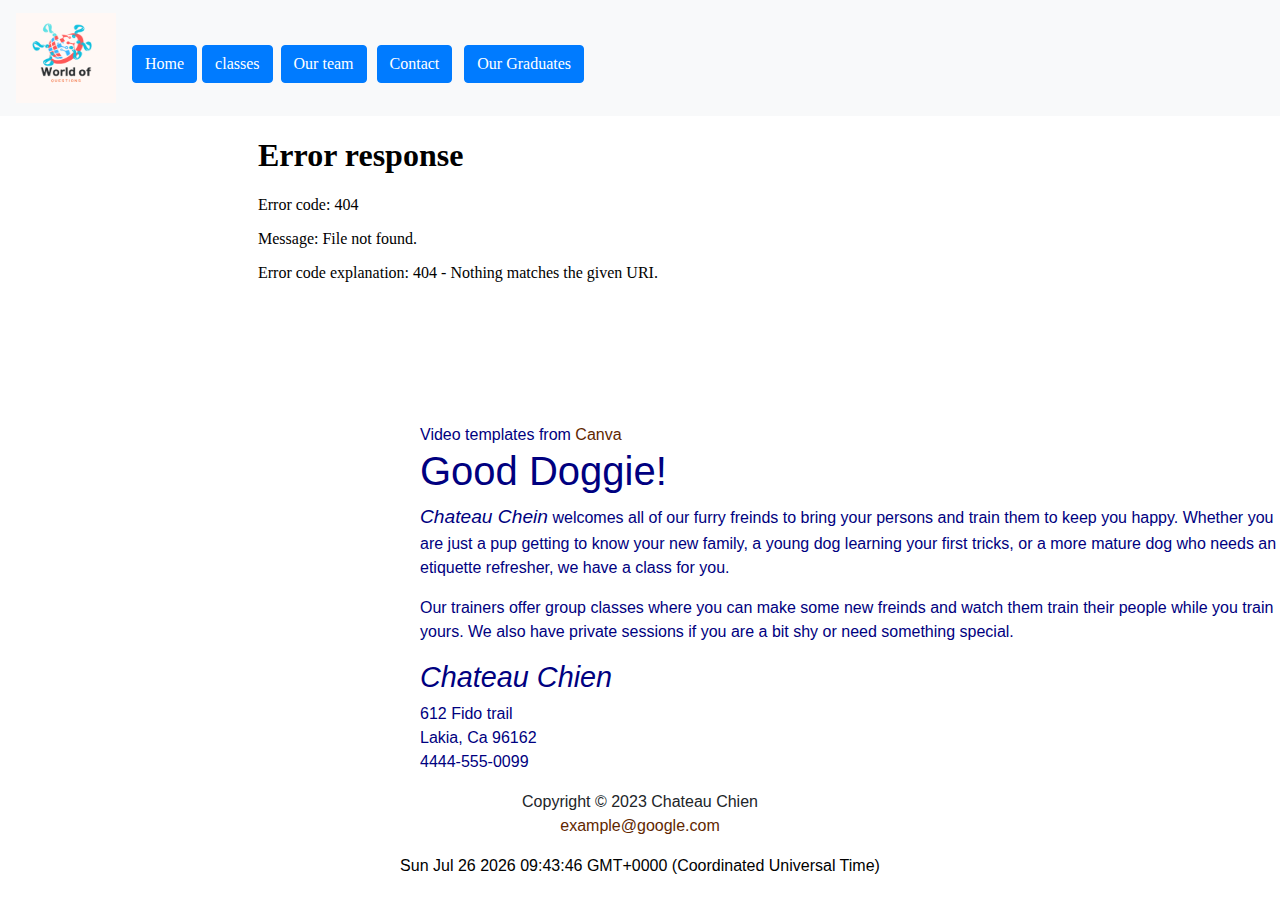
==== index.html @ e12431c4 "changes" ====
<!DOCTYPE html>
<html lang="en">
<!-- This is the head which contains the title -->

<head>
    <!-- This is the link to the css file -->
    <link rel="stylesheet" href="stylesheet/main.css">
    <link href="stylesheet/css/bootstrap-4.4.1.css" rel="stylesheet">
    <!-- This is the title that displays on the website banner -->
    <title>Chateau Chien</title>
    <!-- This is the charset-->
    <meta charset="UTF-8">
    <!-- This is the meta tag for the viewport-->
    <meta name="viewport" content="width=device-width, initial-scale=1.0">
    <!-- This is the link to the javascript file -->
    <script src="../Web-dev-class/homeScreen.js"></script>
</head>

<!-- This is the body which all the contents of the webpage-->

<body onload="welcomeMessage()">
  

    <!-- This is the contianer which holds the nav bar and main section together -->
   
        <!-- This is the nav bar which holds the page options -->
        <nav class="navbar navbar-expand-lg navbar-light bg-light" id="Navbartheme">
            <a class="navbar-brand" href="#"> <img src="images/World of questions.png" alt="World-of-questions-logo" class="logo"></a>
            <button class="navbar-toggler" type="button" data-toggle="collapse" data-target="#navbarSupportedContent" aria-controls="navbarSupportedContent" aria-expanded="false" aria-label="Toggle navigation"> <span class="navbar-toggler-icon"></span> </button>
            <div class="collapse navbar-collapse" id="navbarSupportedContent">
              <ul class="navbar-nav mr-auto">
                <li class="nav-item active"> </li>
                <a  href="index.html"> <button type="button" class="btn btn-primary" style="margin: auto;">Home</button></a>
              <a  href="Pages/classes.html"> <button type="button" class="btn btn-primary" style="margin-left: 5px;">classes</button></a>
              <a  href="Pages/ourteam.html"> <button type="button" class="btn btn-primary"style="margin-left: 8px;">Our team</button></a>
                <a  href="Pages/contact.html"> <button type="button" class="btn btn-primary" style="margin-left: 10px;">Contact</button></a>
                  <a  href="Pages/OurGraduates.html"> <button type="button" class="btn btn-primary"  style="margin-left: 12px;" >Our Graduates</button></a>
              </ul>
              <form class="form-inline my-2 my-lg-0">
              </form>
            </div>
          </nav>
        <!-- This is the main section of the webpage that hold mian poritons of the webpage -->
        <main>
            <!-- This is the image of the main page dog-->
            <iframe src="Media/Intro.mp4"></iframe>
            <div class="CreditPostion">
                Video templates from <a
                    href="https://www.canva.com">Canva</a>
                <div>
            <!-- This is a header -->
            <h1>Good Doggie!</h1>
            <!-- This is paragraph 1 -->
            <p> <span class="sizeditalics">Chateau Chein</span> welcomes all of our furry freinds to bring your persons
                and
                train them to keep you happy.
                Whether you are
                just a pup getting to know your new family, a young dog learning your first tricks, or a more mature dog
                who
                needs an
                etiquette refresher, we have a class for you.

            </p>
            <!-- This is paragraph 2 -->
            <p> Our trainers offer group classes where you can make some new freinds and watch them train their people
                while
                you train
                yours. We also have private sessions if you are a bit shy or need something special.
            </p>
            <!-- This is a header for the address-->
            <h4><span class="sizeditalics">Chateau Chien</span></h4>
            <!-- This is paragraph with the address -->
            <p>612 Fido trail
                <br> Lakia, Ca 96162
                <br> 4444-555-0099

            </p>


        </main>
   
    <!-- This is the footer section -->
    <footer>
        <p>
            Copyright &copy; 2023 Chateau Chien <br>
            <a href="mailto:example@google.com">example@google.com</a>
            <p id="date" class="footerDate"></p>
            <script> const d = new Date(); document.getElementById("date").innerHTML = d; </script>
        </p>
    </footer>
        <!-- jQuery (necessary for Bootstrap's JavaScript plugins) --> 
        <script src="Pages/js/jquery-3.4.1.min.js"></script> 
        <!-- Include all compiled plugins (below), or include individual files as needed --> 
        <script src="Pages/js/popper.min.js"></script> 
        <script src="Pages/js/bootstrap-4.4.1.js"></script>

</body>

</html>
---- stylesheet/main.css ----
/* This is the body section with elements controlling the color and
font of the body section. The color pallette choosen best suit with the overall mood of the website, it has light tone to fit with  */
.logo{ width: 100px; height: 90px;

}
body {
    background-color: #ffeead;
    color: #F4FFFD;
    font-family: "sans-serif arial";
}

/* This is the styling for the image gallery*/
.groupedimages {

    display: flex;
    flex-wrap: wrap;
    justify-content: space-evenly;



}

/* This is for text align and list style*/
.center {
    text-align: center;
    list-style: inside;
}



/* This is the styling for the elements in the aside tag */
aside {
    background-color: aqua;
    padding: 5px
}


/* This is the styling for the elements in the section tag */
section {
    font-family: 'Courier New', Courier;
}


/* This is the styling for the figuers*/
figure img {

    border-radius: 120px;


}

/* This is the styling for the figure captions*/
figcaption {
    align-items: center;
    font-weight: bold;
}


/* This is the id theme for the header1 tag */
#Navbartheme{
    font-family:  Cambria, Cochin, Georgia, Times, 'Times New Roman', serif;
    font-size: 4em;
}


/* This is class for larger itlics*/
.sizeditalics {
    font-size: 1.2em;
    font-style: italic;
}



/* This is the font size of the nav bar and the colors based on the action in the nav bar*/
nav {
    font-size: 1.5em;
}

a:link {
    color: #612700;
}

a:visited {
    color: black;
}

a:hover {
    color: #FF9A57;
}


/* This is class for the theme for the div list */
.divlistclass {
    background-color: bisque;
    padding: 4px;
}

/* This is class for the style of the div employees section with the figures and list */
.divemployeesection {
    background-color: #fbefcc;
    border-radius: 10px;
    font-weight: bold;
}

/* This is the main section with the background and text color for the
 main part of the page */
main {
    background-color: white;
    color: navy;


}

/* This is the font weight of the dt list term*/
dt {
    font-weight: bold;
}


/* This is for the change in image size based on oreatation of screen */
img {
    max-width: 100%;
    height: auto;
}


/* This is the header section with the attributes for the image */
header {
    background-position: right;
    background-repeat: no-repeat;
}

footer {
    text-align: center;
}


/* This is the css for the form feilds */
input[type=text],
input[type=email],
input[type=tel],
select,
textarea {
    width: 1050px;
    padding: 12px 20px;
    margin: 8px 0;
    display: block;
    border: 1px solid #ffcc5c;
    border-radius: 4px;
    box-sizing: border-box;
}


/* This is the css for the form submit button */
input[type=submit] {
    width: 100%;
    background-color: #ffcc5c;
    color: white;
    padding: 14px 20px;
    margin: 8px 0;
    border: none;
    border-radius: 4px;
    cursor: pointer;
}


/* This is the css for the form submit button when hoverd on */

input[type=submit]:hover {
    background-color: green;
}


/* This is the css for the form feilds container which holds the feilds */

div.container {
    border-radius: 5px;
    background-color: #ff6f69;
    padding: 20px;

}


/* This is the css for the for the footer date color */
.footerDate {
    color: black;
}

.h2ForVideo {
    text-align: center;
}

/* This is the media section which fixes based on the viewport */
@media only all and (max-width: 640px) {

    /* This is the body section of the media section that changes the
   color and text based on the viewport size */
    body {
        background-color: #ff6f69;
        color: #F4FFFD;
        font-family: "serif Georgia";
    }

    /* This is the header section of the media section that changes the
header logo based on the viewport size */
    header {
        background-color: #ffcc5c;
        color: #F4FFFD;
        background-image: url(../images/LogoSmall.png);
        min-height: 50px;

    }


    /* This is the alignment of the text for header sections of the classes page */

    .h2classespage {
        text-align: center;
    }

    body {
        background-color: #ff6f69;
    }

    figure {
        width: 80px;
    }



    /* This is the styling for the elements in the nav-bar */

    ul.a {
        list-style-type: none;
    }



    li a {


        display: block;
        margin: 5px;
        width: 100px;
        background-color: beige;
        text-align: center;
    }

    /* This is the style for the navigation bar buttons*/
    .navbuttonstyle {

        margin: 5px;
        width: 100px;
        height: 55px;
        background-color: beige;
        text-align: center;


    }

    /* This is the style for the navigation bar container*/

    .navcontainer {
        display: flex;
        flex-direction: row;

    }

    /* This is the style for the navigation bar and main container*/

    .navmaincontainer {
        display: flex;




    }

    main {
        height: 100vh;
        overflow: scroll;
    }



    /* This is the styling for the elements in the aside tag on the smaller-screen */
    aside {
        border-style: groove;
        border-radius: 25px;
        background-color: aqua;
        padding: 1px
    }

    /* This is class for the theme for the div list  on the smaller-screen */
    .divlistclass {
        background-color: bisque;
        padding: 1px;
    }

    /* This is class for the for dog high-five video */
    iframe {
        margin-left: 130px;
        border: none;
    }

    /* This is class for the credit caption of the dog high-five video */
    .CreditPostion {
        margin-left: 150px;
    }


}


@media only all and (min-width: 650px) {

    /* This is the header section of the media section that changes the
   header logo based on the viewport size */
    header {
        background-color: #ff6f69;
        background-image: url(../images/LogoLarge.png);
        min-height: 100px;
    }

    /* This is the style for the navigation bar links*/

    li a {

        display: block;
        margin: 3px;
        text-align: center;
        background-color: aqua;
        width: 90px;
    }

    /* This is the style for the navigation bar buttons*/
    .navbuttonstyle {

        margin: 3px;
        text-align: center;
        background-color: aqua;
        width: 100px;

    }

    /* This is the style for the navigation bar container*/
    .navcontainer {
        display: flex;
        flex-direction: column;
        height: 100vh;
    }

    /* This is the style for the navigation bar and main container*/
    .navmaincontainer {

        display: flex;
    }

    .h2classespage {
        text-align: center;
    }

    /* This is the styling for the elements in the aside tag on the biggerscreen */
    aside {
        border-style: groove;
        border-radius: 25px;
        background-color: aqua;
        padding: 10px
    }

    /* This is class for the theme for the div list  on the biggerscreen */
    .divlistclass {
        background-color: bisque;
        padding: 10px;

    }

    .row:after {
        content: "";
        display: table;
        clear: both;
    }


    /* This is class for the collum on the top left in classes*/
    .collumntopleft {
        float: left;
        height: 15px;
        width: 50%;
        margin: 5px;
    }



    /* This is class for the collum on the top right in classes*/
    .collumntopright {
        float: right;
        height: 205px;
        width: 22.5%;
        position: relative;
        right: 750px;

    }


    /* This is class for the collum on the bottom
 left in classes*/

    .collumnbottomleft {
        float: left;
        height: 1px;
        width: 25%;
    }

    /* This is class for the collum on the bottom right in classes*/
    .collumnbottomright {
        float: right;
        height: fit-content;
        width: 75%;
    }


    figure {
        width: 150px;
    }


    /* This is class for the grid-container on the graduates page*/
    .grid-Container {
        display: grid;
        grid-template-columns: auto auto auto auto auto auto;
        gap: 10px;


    }

    /* This is class for the grid-title on the graduates page*/

    .gridTitle {
        grid-row: 1;
        grid-column: 3;
        text-align: end;
    }

    /* Below are the various classes for the images for the grids this includes the sqaure,long and wide images*/

    .wideImg {
        grid-area: 2/1/2/7;
    }


    .longImg {
        grid-area: 3/1/4/3;
    }

    .regImg1 {
        grid-area: 3/3/4/7;

    }

    .regImg2 {

        grid-area: 4/3/5/7;

    }

    .regImg3 {
        grid-area: 4/1/5/3;

    }

    .regImg4 {

        grid-area: 5/3/6/7;

    }


    .regImg5 {

        grid-area: 5/1/6/3;

    }

    /* This is class for the for dog high-five video */
    iframe {
        margin-left: 250px;
        border: none;
        width: 600px;
        height: 300px;
    }

    /* This is class for the credit caption of the dog high-five video */
    .CreditPostion {
        margin-left: 420px;
    }


    
}
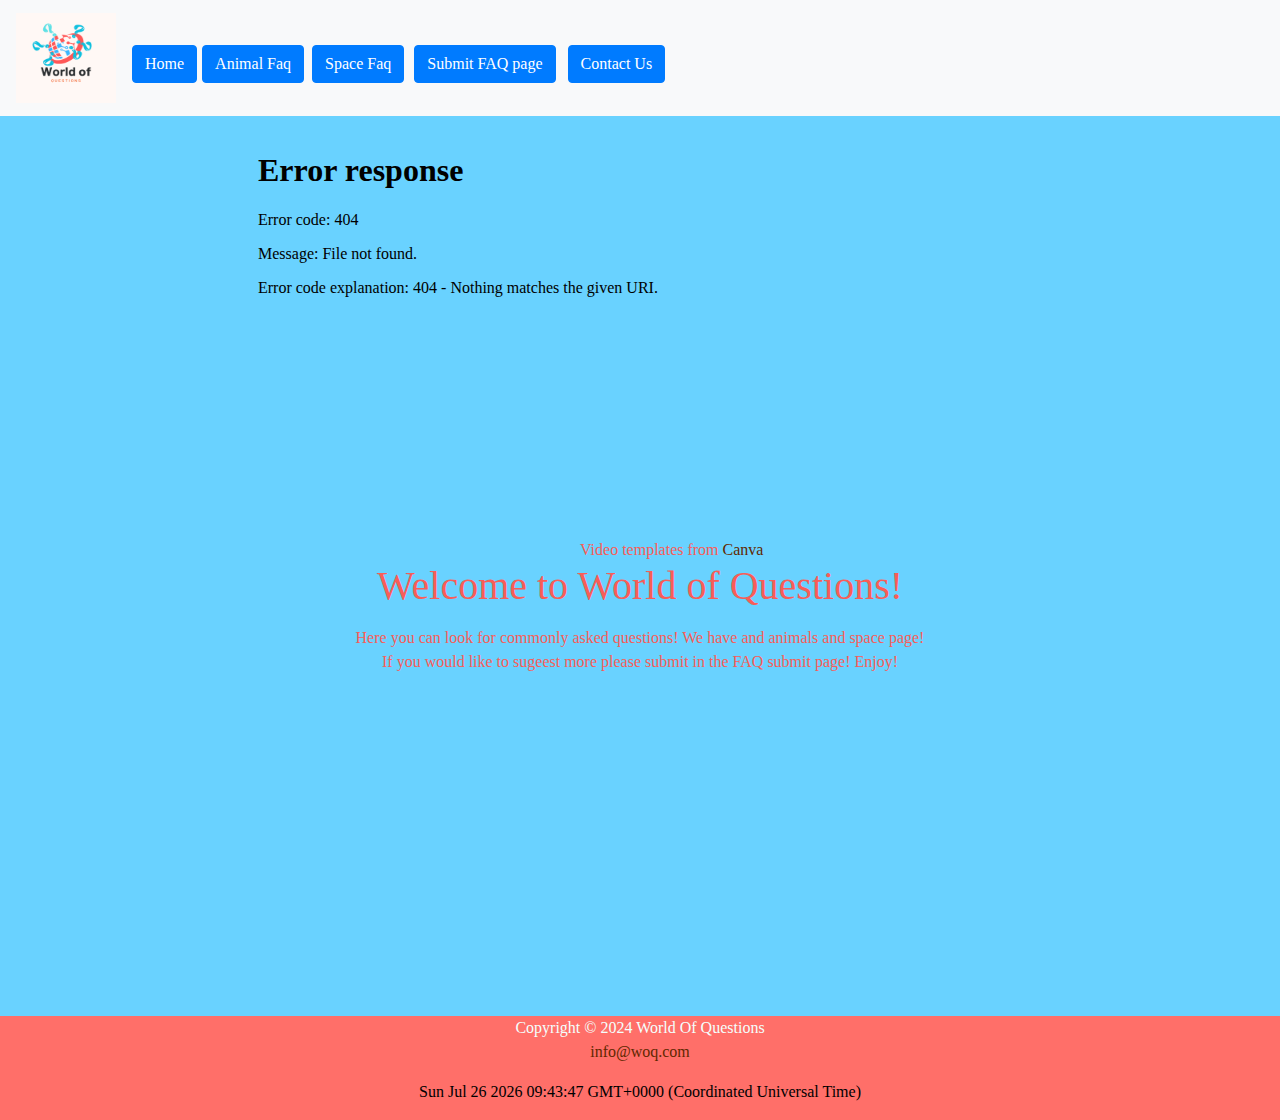
==== commit 73d53519: "changes" ====
--- a/index.html
+++ b/index.html
@@ -4,8 +4,8 @@
 
 <head>
     <!-- This is the link to the css file -->
+    <link href="stylesheet/css/bootstrap-4.4.1.css" rel="stylesheet">
     <link rel="stylesheet" href="stylesheet/main.css">
-    <link href="stylesheet/css/bootstrap-4.4.1.css" rel="stylesheet">
     <!-- This is the title that displays on the website banner -->
     <title>Chateau Chien</title>
     <!-- This is the charset-->
@@ -31,13 +31,12 @@
               <ul class="navbar-nav mr-auto">
                 <li class="nav-item active"> </li>
                 <a  href="index.html"> <button type="button" class="btn btn-primary" style="margin: auto;">Home</button></a>
-              <a  href="Pages/classes.html"> <button type="button" class="btn btn-primary" style="margin-left: 5px;">classes</button></a>
-              <a  href="Pages/ourteam.html"> <button type="button" class="btn btn-primary"style="margin-left: 8px;">Our team</button></a>
-                <a  href="Pages/contact.html"> <button type="button" class="btn btn-primary" style="margin-left: 10px;">Contact</button></a>
-                  <a  href="Pages/OurGraduates.html"> <button type="button" class="btn btn-primary"  style="margin-left: 12px;" >Our Graduates</button></a>
+              <a  href="Pages/classes.html"> <button type="button" class="btn btn-primary" style="margin-left: 5px;">Animal Faq</button></a>
+              <a  href="Pages/ourteam.html"> <button type="button" class="btn btn-primary"style="margin-left: 8px;">Space Faq</button></a>
+                <a  href="Pages/contact.html"> <button type="button" class="btn btn-primary" style="margin-left: 10px;">Submit FAQ page</button></a>
+                  <a  href="Pages/OurGraduates.html"> <button type="button" class="btn btn-primary"  style="margin-left: 12px;" >Contact Us</button></a>
               </ul>
-              <form class="form-inline my-2 my-lg-0">
-              </form>
+            
             </div>
           </nav>
         <!-- This is the main section of the webpage that hold mian poritons of the webpage -->
@@ -47,43 +46,26 @@
             <div class="CreditPostion">
                 Video templates from <a
                     href="https://www.canva.com">Canva</a>
-                <div>
+            </div>
+            <div class="textalign-center">
             <!-- This is a header -->
-            <h1>Good Doggie!</h1>
+            <h1>Welcome to World of Questions!</h1>
             <!-- This is paragraph 1 -->
-            <p> <span class="sizeditalics">Chateau Chein</span> welcomes all of our furry freinds to bring your persons
-                and
-                train them to keep you happy.
-                Whether you are
-                just a pup getting to know your new family, a young dog learning your first tricks, or a more mature dog
-                who
-                needs an
-                etiquette refresher, we have a class for you.
-
+            <p>
             </p>
             <!-- This is paragraph 2 -->
-            <p> Our trainers offer group classes where you can make some new freinds and watch them train their people
-                while
-                you train
-                yours. We also have private sessions if you are a bit shy or need something special.
+            <p> Here you can look for commonly asked questions! We have and animals and space page! <br>If you would like to sugeest more please submit in the FAQ submit page! Enjoy!
             </p>
             <!-- This is a header for the address-->
-            <h4><span class="sizeditalics">Chateau Chien</span></h4>
-            <!-- This is paragraph with the address -->
-            <p>612 Fido trail
-                <br> Lakia, Ca 96162
-                <br> 4444-555-0099
-
-            </p>
-
-
+           
+ </div>
         </main>
    
     <!-- This is the footer section -->
     <footer>
         <p>
-            Copyright &copy; 2023 Chateau Chien <br>
-            <a href="mailto:example@google.com">example@google.com</a>
+            Copyright &copy; 2024 World Of Questions <br>
+            <a href="mailto: info@woq.com">info@woq.com</a>
             <p id="date" class="footerDate"></p>
             <script> const d = new Date(); document.getElementById("date").innerHTML = d; </script>
         </p>
--- a/stylesheet/main.css
+++ b/stylesheet/main.css
@@ -3,10 +3,14 @@
 .logo{ width: 100px; height: 90px;
 
 }
+
+
+
+.textalign-center{text-align: center;}
 body {
-    background-color: #ffeead;
-    color: #F4FFFD;
-    font-family: "sans-serif arial";
+    background-color: #ff6f69 ; 
+    color: #F4FFFD ;
+    font-family: "sans-serif arial" ;
 }
 
 /* This is the styling for the image gallery*/
@@ -105,8 +109,8 @@
 /* This is the main section with the background and text color for the
  main part of the page */
 main {
-    background-color: white;
-    color: navy;
+    background-color: white !important; 
+    color: rgb(248, 93, 88) !important;
 
 
 }
@@ -133,6 +137,7 @@
 footer {
     text-align: center;
 }
+
 
 
 /* This is the css for the form feilds */
@@ -190,15 +195,15 @@
     text-align: center;
 }
 
+
 /* This is the media section which fixes based on the viewport */
-@media only all and (max-width: 640px) {
-
+@media only all and (max-width: 388px) {
     /* This is the body section of the media section that changes the
    color and text based on the viewport size */
     body {
-        background-color: #ff6f69;
-        color: #F4FFFD;
-        font-family: "serif Georgia";
+        background-color: #69d2ff ;
+        color: #F4FFFD ;
+        font-family: "serif Georgia" ;
     }
 
     /* This is the header section of the media section that changes the
@@ -279,6 +284,7 @@
     main {
         height: 100vh;
         overflow: scroll;
+        background-color: #69d2ff !important;
     }
 
 
@@ -299,20 +305,150 @@
 
     /* This is class for the for dog high-five video */
     iframe {
-        margin-left: 130px;
+       margin-left:-10px;
         border: none;
+        margin-top: 15px;
+        width: 400px;
+        height: 300px;
     }
 
     /* This is class for the credit caption of the dog high-five video */
     .CreditPostion {
         margin-left: 150px;
     }
-
-
+    
+}
+
+/* This is the media section which fixes based on the viewport */
+@media only all and (min-width: 540px) {
+
+    /* This is the body section of the media section that changes the
+   color and text based on the viewport size */
+    body {
+        background-color: #69d2ff ;
+        color: #F4FFFD ;
+        font-family: "serif Georgia" ;
+    }
+
+    main{background-color: #69d2ff !important;}
+    /* This is the header section of the media section that changes the
+header logo based on the viewport size */
+    header {
+        background-color: #ffcc5c;
+        color: #F4FFFD;
+        background-image: url(../images/LogoSmall.png);
+        min-height: 50px;
+
+    }
+
+
+    /* This is the alignment of the text for header sections of the classes page */
+
+    .h2classespage {
+        text-align: center;
+    }
+
+    body {
+        background-color: #ff6f69;
+    }
+
+    figure {
+        width: 80px;
+    }
+
+
+
+    /* This is the styling for the elements in the nav-bar */
+
+    ul.a {
+        list-style-type: none;
+    }
+
+
+
+    li a {
+
+
+        display: block;
+        margin: 5px;
+        width: 100px;
+        background-color: beige;
+        text-align: center;
+    }
+
+    /* This is the style for the navigation bar buttons*/
+    .navbuttonstyle {
+
+        margin: 5px;
+        width: 100px;
+        height: 55px;
+        background-color: beige;
+        text-align: center;
+
+
+    }
+
+    /* This is the style for the navigation bar container*/
+
+    .navcontainer {
+        display: flex;
+        flex-direction: row;
+
+    }
+
+    /* This is the style for the navigation bar and main container*/
+
+    .navmaincontainer {
+        display: flex;
+
+
+
+
+    }
+
+    main {
+        height: 100vh;
+        overflow: scroll;
+    }
+
+
+
+    /* This is the styling for the elements in the aside tag on the smaller-screen */
+    aside {
+        border-style: groove;
+        border-radius: 25px;
+        background-color: aqua;
+        padding: 1px
+    }
+
+    /* This is class for the theme for the div list  on the smaller-screen */
+    .divlistclass {
+        background-color: bisque;
+        padding: 1px;
+    }
+
+    /* This is class for the for dog high-five video */
+    iframe {
+        margin-left: 80px;
+        border: none;
+        margin-top: 15px;
+        width: 400px;
+        height: 300px;
+    }
+
+    /* This is class for the credit caption of the dog high-five video */
+    .CreditPostion {
+        margin-left: 190px;
+    }
+
+ 
 }
 
 
 @media only all and (min-width: 650px) {
+
+    .navbarcol{background-color: #ff6f69 !important;}
+    main{background-color: #69d2ff !important;}
 
     /* This is the header section of the media section that changes the
    header logo based on the viewport size */
@@ -486,13 +622,14 @@
     iframe {
         margin-left: 250px;
         border: none;
-        width: 600px;
-        height: 300px;
+        width: 900px;
+        height: 400px;
+        margin-top: 15px;
     }
 
     /* This is class for the credit caption of the dog high-five video */
     .CreditPostion {
-        margin-left: 420px;
+        margin-left: 580px;
     }
 
 
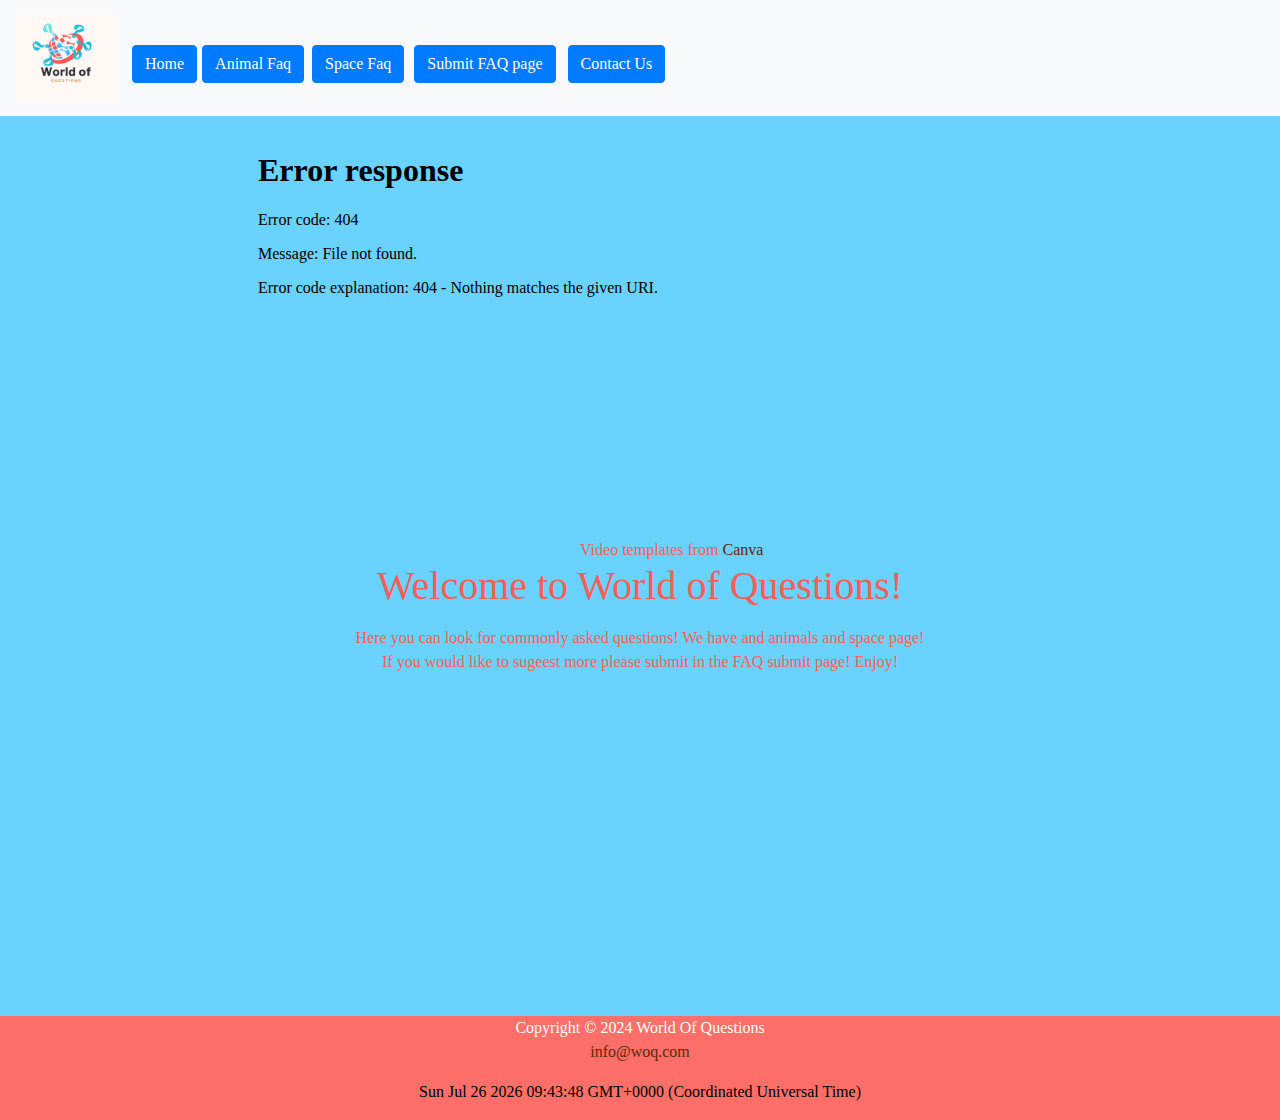
==== commit 1c0c92b4: "html/css" ====
--- a/index.html
+++ b/index.html
@@ -7,7 +7,7 @@
     <link href="stylesheet/css/bootstrap-4.4.1.css" rel="stylesheet">
     <link rel="stylesheet" href="stylesheet/main.css">
     <!-- This is the title that displays on the website banner -->
-    <title>Chateau Chien</title>
+    <title>World Of Questions</title>
     <!-- This is the charset-->
     <meta charset="UTF-8">
     <!-- This is the meta tag for the viewport-->
@@ -31,10 +31,10 @@
               <ul class="navbar-nav mr-auto">
                 <li class="nav-item active"> </li>
                 <a  href="index.html"> <button type="button" class="btn btn-primary" style="margin: auto;">Home</button></a>
-              <a  href="Pages/classes.html"> <button type="button" class="btn btn-primary" style="margin-left: 5px;">Animal Faq</button></a>
-              <a  href="Pages/ourteam.html"> <button type="button" class="btn btn-primary"style="margin-left: 8px;">Space Faq</button></a>
-                <a  href="Pages/contact.html"> <button type="button" class="btn btn-primary" style="margin-left: 10px;">Submit FAQ page</button></a>
-                  <a  href="Pages/OurGraduates.html"> <button type="button" class="btn btn-primary"  style="margin-left: 12px;" >Contact Us</button></a>
+              <a  href="Pages/Animal.html"> <button type="button" class="btn btn-primary" style="margin-left: 5px;">Animal Faq</button></a>
+              <a  href="Pages/Space.html"> <button type="button" class="btn btn-primary"style="margin-left: 8px;">Space Faq</button></a>
+                <a  href="Pages/SubmitFAQ.html"> <button type="button" class="btn btn-primary" style="margin-left: 10px;">Submit FAQ page</button></a>
+                  <a  href="Pages/ContactUs.html"> <button type="button" class="btn btn-primary"  style="margin-left: 12px;" >Contact Us</button></a>
               </ul>
             
             </div>
--- a/stylesheet/main.css
+++ b/stylesheet/main.css
@@ -158,7 +158,7 @@
 
 /* This is the css for the form submit button */
 input[type=submit] {
-    width: 100%;
+    width: 95%;
     background-color: #ffcc5c;
     color: white;
     padding: 14px 20px;
@@ -197,7 +197,7 @@
 
 
 /* This is the media section which fixes based on the viewport */
-@media only all and (max-width: 388px) {
+@media only all and (max-width: 530px) {
     /* This is the body section of the media section that changes the
    color and text based on the viewport size */
     body {
@@ -632,6 +632,50 @@
         margin-left: 580px;
     }
 
+/* This is the css for the form feilds */
+input[type=text],
+input[type=email],
+input[type=tel],
+select,
+textarea {
+    width: 1050px;
+    padding: 12px 20px;
+    margin: 8px 0;
+    display: block;
+    border: 1px solid #ffcc5c;
+    border-radius: 4px;
+    box-sizing: border-box;
+}
+
+
+/* This is the css for the form submit button */
+input[type=submit] {
+    width: 95%;
+    background-color: #ffcc5c;
+    color: white;
+    padding: 14px 20px;
+    margin: 8px 0;
+    border: none;
+    border-radius: 4px;
+    cursor: pointer;
+}
+
+
+/* This is the css for the form submit button when hoverd on */
+
+input[type=submit]:hover {
+    background-color: green;
+}
+
+
+/* This is the css for the form feilds container which holds the feilds */
+
+div.container {
+    border-radius: 5px;
+    background-color: #ff6f69;
+    padding: 20px;
+
+}
 
     
 }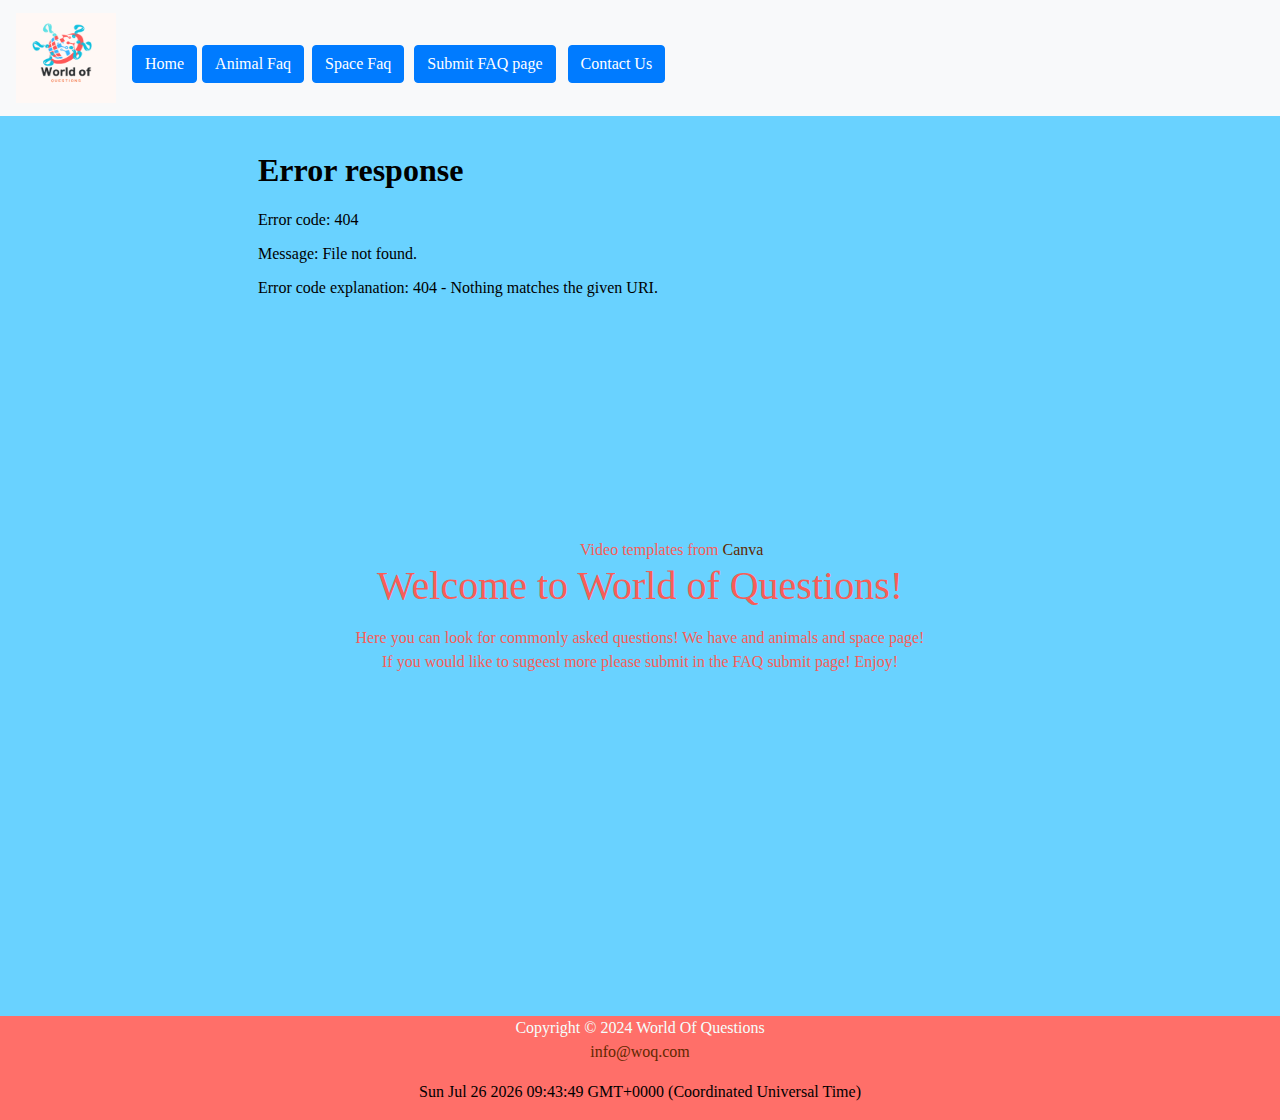
==== commit 5a66349e: "changes" ====
--- a/index.html
+++ b/index.html
@@ -12,8 +12,7 @@
     <meta charset="UTF-8">
     <!-- This is the meta tag for the viewport-->
     <meta name="viewport" content="width=device-width, initial-scale=1.0">
-    <!-- This is the link to the javascript file -->
-    <script src="../Web-dev-class/homeScreen.js"></script>
+    
 </head>
 
 <!-- This is the body which all the contents of the webpage-->
--- a/stylesheet/main.css
+++ b/stylesheet/main.css
@@ -444,19 +444,81 @@
  
 }
 
-
-@media only all and (min-width: 650px) {
+ /* This is the media section which fixes based on the viewport for the menue bar*/
+
+@media only all and (min-width: 993px) {
+
+    /* This is the  margin for the home button */
+    .homebtn{
+        margin: auto;
+    }
+   /* This is the  margin for the animal button */
+    .animalbtn{
+        margin-left: 5px;
+    }
+
+   /* This is the  margin for the space button */
+    .spacebtn{
+        margin-left: 8px;
+    }
+
+   /* This is the  margin for the submit faq button */
+    .submitfaqbtn{
+        margin-left: 10px;
+    }
+
+   /* This is the  margin for the contact button */
+    .contactbtn{
+        margin-left: 12px;
+    }
+}
+
+/* This is the media section which fixes based on the viewport for the menu bar*/
+
+@media only all and (max-width: 991px){
+/* This is for the home button */
+    .homebtn{  width: 150px;}
+
+/* This is the for the animal button */
+    .animalbtn{
+        margin-top: -100px;
+        width: 150px;
+    }
+
+/* This is for the space button */
+    .spacebtn{
+        margin-top: -200px;
+        width: 150px;
+    }
+
+/* This is the for the submit faq button */
+    .submitfaqbtn{
+        margin-top: -300px;
+        width: 150px;
+    }
+
+/* This is the for the contact button */
+    .contactbtn{
+        margin-top: -400px;
+        width: 150px;
+    }
+
+/* This is the  margin for the nav bar */
+    .navmargin{margin-bottom: -150px; 
+     align-items: center;}
+}
+
+/* This is the media section which fixes based on the viewport */
+
+@media only all and (min-width: 758px) {
+
+
 
     .navbarcol{background-color: #ff6f69 !important;}
+
+    /* This is the  for the the main background color */
     main{background-color: #69d2ff !important;}
 
-    /* This is the header section of the media section that changes the
-   header logo based on the viewport size */
-    header {
-        background-color: #ff6f69;
-        background-image: url(../images/LogoLarge.png);
-        min-height: 100px;
-    }
 
     /* This is the style for the navigation bar links*/
 
@@ -496,20 +558,9 @@
         text-align: center;
     }
 
-    /* This is the styling for the elements in the aside tag on the biggerscreen */
-    aside {
-        border-style: groove;
-        border-radius: 25px;
-        background-color: aqua;
-        padding: 10px
-    }
-
-    /* This is class for the theme for the div list  on the biggerscreen */
-    .divlistclass {
-        background-color: bisque;
-        padding: 10px;
-
-    }
+   
+
+ 
 
     .row:after {
         content: "";
@@ -528,7 +579,7 @@
 
 
 
-    /* This is class for the collum on the top right in classes*/
+    /* This is class for the collum on the top right*/
     .collumntopright {
         float: right;
         height: 205px;
@@ -539,8 +590,7 @@
     }
 
 
-    /* This is class for the collum on the bottom
- left in classes*/
+    /* This is class for the collum utlized for the faq  */
 
     .collumnbottomleft {
         float: left;
@@ -548,7 +598,7 @@
         width: 25%;
     }
 
-    /* This is class for the collum on the bottom right in classes*/
+  /* This is class for the collum utlized for the faq  */
     .collumnbottomright {
         float: right;
         height: fit-content;
@@ -556,69 +606,11 @@
     }
 
 
-    figure {
-        width: 150px;
-    }
-
-
-    /* This is class for the grid-container on the graduates page*/
-    .grid-Container {
-        display: grid;
-        grid-template-columns: auto auto auto auto auto auto;
-        gap: 10px;
-
-
-    }
-
-    /* This is class for the grid-title on the graduates page*/
-
-    .gridTitle {
-        grid-row: 1;
-        grid-column: 3;
-        text-align: end;
-    }
-
-    /* Below are the various classes for the images for the grids this includes the sqaure,long and wide images*/
-
-    .wideImg {
-        grid-area: 2/1/2/7;
-    }
-
-
-    .longImg {
-        grid-area: 3/1/4/3;
-    }
-
-    .regImg1 {
-        grid-area: 3/3/4/7;
-
-    }
-
-    .regImg2 {
-
-        grid-area: 4/3/5/7;
-
-    }
-
-    .regImg3 {
-        grid-area: 4/1/5/3;
-
-    }
-
-    .regImg4 {
-
-        grid-area: 5/3/6/7;
-
-    }
-
-
-    .regImg5 {
-
-        grid-area: 5/1/6/3;
-
-    }
-
-    /* This is class for the for dog high-five video */
+    
+
+   
+
+    /* This is for the intro video */
     iframe {
         margin-left: 250px;
         border: none;
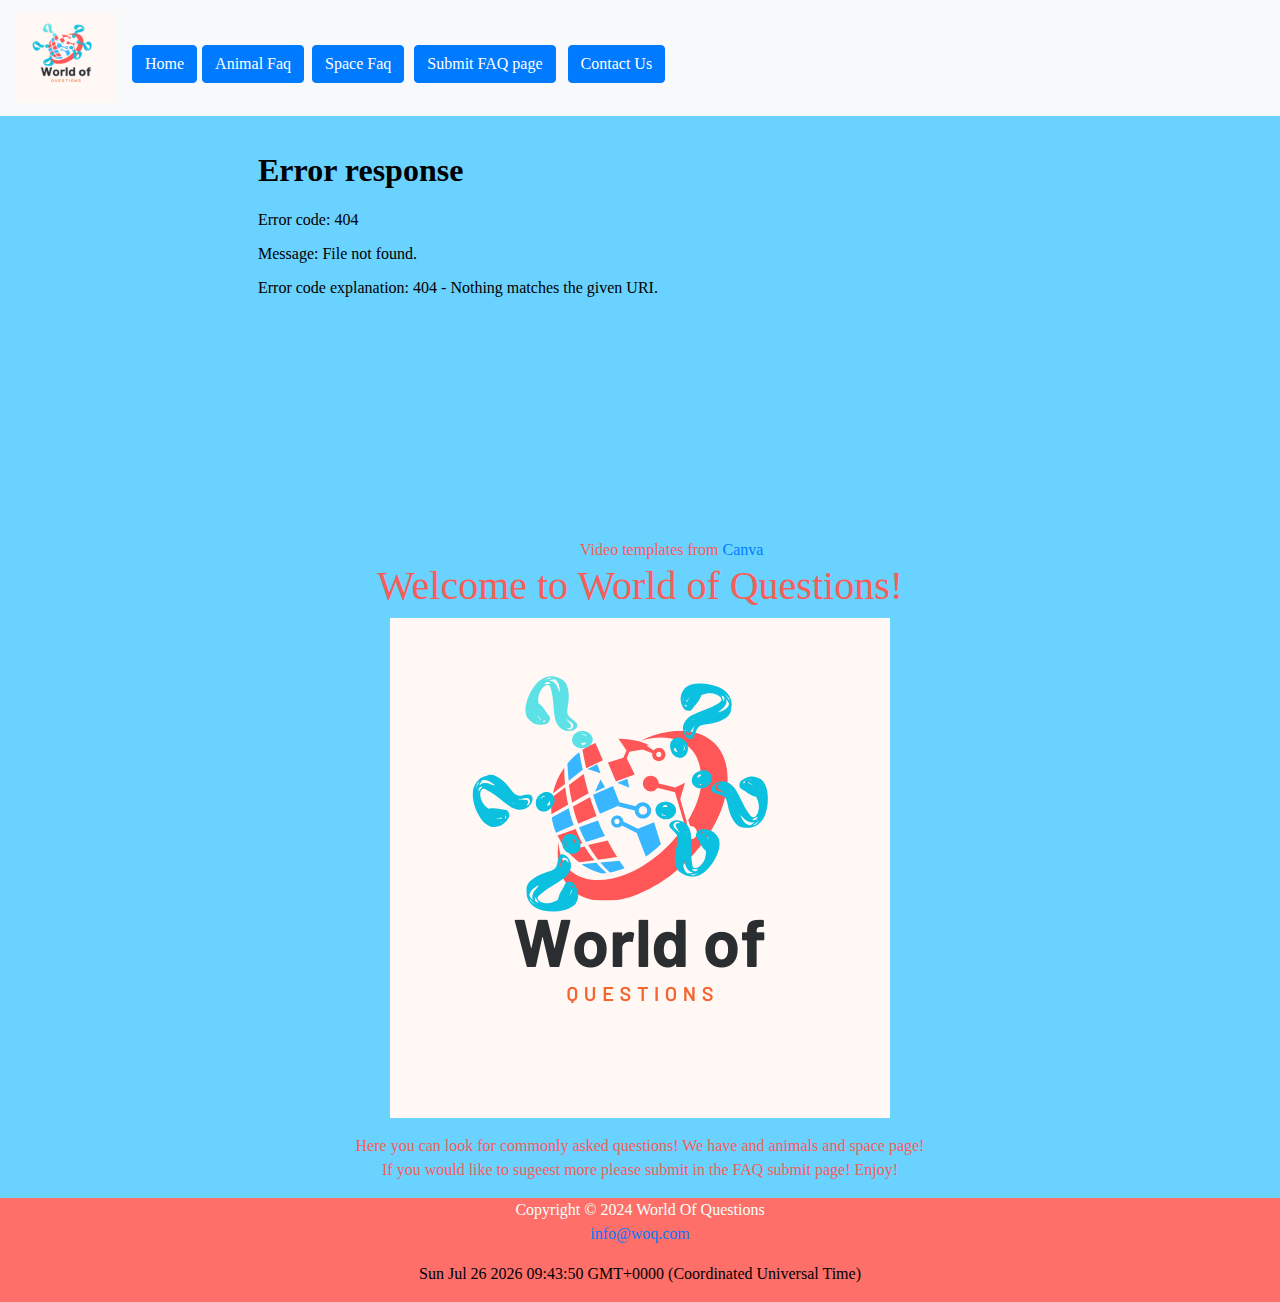
==== commit 842bfee9: "changes" ====
--- a/index.html
+++ b/index.html
@@ -27,19 +27,19 @@
             <a class="navbar-brand" href="#"> <img src="images/World of questions.png" alt="World-of-questions-logo" class="logo"></a>
             <button class="navbar-toggler" type="button" data-toggle="collapse" data-target="#navbarSupportedContent" aria-controls="navbarSupportedContent" aria-expanded="false" aria-label="Toggle navigation"> <span class="navbar-toggler-icon"></span> </button>
             <div class="collapse navbar-collapse" id="navbarSupportedContent">
-              <ul class="navbar-nav mr-auto">
+              <ul class="navbar-nav mr-auto navmargin">
                 <li class="nav-item active"> </li>
-                <a  href="index.html"> <button type="button" class="btn btn-primary" style="margin: auto;">Home</button></a>
-              <a  href="Pages/Animal.html"> <button type="button" class="btn btn-primary" style="margin-left: 5px;">Animal Faq</button></a>
-              <a  href="Pages/Space.html"> <button type="button" class="btn btn-primary"style="margin-left: 8px;">Space Faq</button></a>
-                <a  href="Pages/SubmitFAQ.html"> <button type="button" class="btn btn-primary" style="margin-left: 10px;">Submit FAQ page</button></a>
-                  <a  href="Pages/ContactUs.html"> <button type="button" class="btn btn-primary"  style="margin-left: 12px;" >Contact Us</button></a>
+                <a  href="index.html"> <button type="button" class="btn btn-primary homebtn">Home</button></a>
+              <a  href="Pages/Animal.html"> <button type="button" class="btn btn-primary animalbtn">Animal Faq</button></a>
+              <a  href="Pages/Space.html"> <button type="button" class="btn btn-primary spacebtn">Space Faq</button></a>
+                <a  href="Pages/SubmitFAQ.html"> <button type="button" class="btn btn-primary submitfaqbtn">Submit FAQ page</button></a>
+                  <a  href="Pages/ContactUs.html"> <button type="button" class="btn btn-primary contactbtn" >Contact Us</button></a>
               </ul>
             
             </div>
           </nav>
         <!-- This is the main section of the webpage that hold mian poritons of the webpage -->
-        <main>
+        <main class="homeMain">
             <!-- This is the image of the main page dog-->
             <iframe src="Media/Intro.mp4"></iframe>
             <div class="CreditPostion">
@@ -49,13 +49,14 @@
             <div class="textalign-center">
             <!-- This is a header -->
             <h1>Welcome to World of Questions!</h1>
+            <img src="/images/World of questions.png" alt="World-of-questions-logo">
             <!-- This is paragraph 1 -->
             <p>
             </p>
             <!-- This is paragraph 2 -->
             <p> Here you can look for commonly asked questions! We have and animals and space page! <br>If you would like to sugeest more please submit in the FAQ submit page! Enjoy!
             </p>
-            <!-- This is a header for the address-->
+            
            
  </div>
         </main>
--- a/stylesheet/main.css
+++ b/stylesheet/main.css
@@ -1,12 +1,13 @@
-/* This is the body section with elements controlling the color and
-font of the body section. The color pallette choosen best suit with the overall mood of the website, it has light tone to fit with  */
+/* this for the logo of the website  */
 .logo{ width: 100px; height: 90px;
 
 }
 
 
-
+/* this for alging the text center */
 .textalign-center{text-align: center;}
+
+/* this for the body */
 body {
     background-color: #ff6f69 ; 
     color: #F4FFFD ;
@@ -31,35 +32,6 @@
 }
 
 
-
-/* This is the styling for the elements in the aside tag */
-aside {
-    background-color: aqua;
-    padding: 5px
-}
-
-
-/* This is the styling for the elements in the section tag */
-section {
-    font-family: 'Courier New', Courier;
-}
-
-
-/* This is the styling for the figuers*/
-figure img {
-
-    border-radius: 120px;
-
-
-}
-
-/* This is the styling for the figure captions*/
-figcaption {
-    align-items: center;
-    font-weight: bold;
-}
-
-
 /* This is the id theme for the header1 tag */
 #Navbartheme{
     font-family:  Cambria, Cochin, Georgia, Times, 'Times New Roman', serif;
@@ -74,37 +46,6 @@
 }
 
 
-
-/* This is the font size of the nav bar and the colors based on the action in the nav bar*/
-nav {
-    font-size: 1.5em;
-}
-
-a:link {
-    color: #612700;
-}
-
-a:visited {
-    color: black;
-}
-
-a:hover {
-    color: #FF9A57;
-}
-
-
-/* This is class for the theme for the div list */
-.divlistclass {
-    background-color: bisque;
-    padding: 4px;
-}
-
-/* This is class for the style of the div employees section with the figures and list */
-.divemployeesection {
-    background-color: #fbefcc;
-    border-radius: 10px;
-    font-weight: bold;
-}
 
 /* This is the main section with the background and text color for the
  main part of the page */
@@ -115,25 +56,13 @@
 
 }
 
-/* This is the font weight of the dt list term*/
-dt {
-    font-weight: bold;
-}
-
-
 /* This is for the change in image size based on oreatation of screen */
 img {
     max-width: 100%;
     height: auto;
 }
 
-
-/* This is the header section with the attributes for the image */
-header {
-    background-position: right;
-    background-repeat: no-repeat;
-}
-
+/* this for the footer of the website, keeping it algined  */
 footer {
     text-align: center;
 }
@@ -205,50 +134,9 @@
         color: #F4FFFD ;
         font-family: "serif Georgia" ;
     }
-
-    /* This is the header section of the media section that changes the
-header logo based on the viewport size */
-    header {
-        background-color: #ffcc5c;
-        color: #F4FFFD;
-        background-image: url(../images/LogoSmall.png);
-        min-height: 50px;
-
-    }
-
-
-    /* This is the alignment of the text for header sections of the classes page */
-
-    .h2classespage {
-        text-align: center;
-    }
-
+/* this for the body color of the website  */
     body {
         background-color: #ff6f69;
-    }
-
-    figure {
-        width: 80px;
-    }
-
-
-
-    /* This is the styling for the elements in the nav-bar */
-
-    ul.a {
-        list-style-type: none;
-    }
-
-
-
-    li a {
-
-
-        display: block;
-        margin: 5px;
-        width: 100px;
-        background-color: beige;
-        text-align: center;
     }
 
     /* This is the style for the navigation bar buttons*/
@@ -263,24 +151,7 @@
 
     }
 
-    /* This is the style for the navigation bar container*/
-
-    .navcontainer {
-        display: flex;
-        flex-direction: row;
-
-    }
-
-    /* This is the style for the navigation bar and main container*/
-
-    .navmaincontainer {
-        display: flex;
-
-
-
-
-    }
-
+    /* this for the main section of the website  */
     main {
         height: 100vh;
         overflow: scroll;
@@ -289,21 +160,7 @@
 
 
 
-    /* This is the styling for the elements in the aside tag on the smaller-screen */
-    aside {
-        border-style: groove;
-        border-radius: 25px;
-        background-color: aqua;
-        padding: 1px
-    }
-
-    /* This is class for the theme for the div list  on the smaller-screen */
-    .divlistclass {
-        background-color: bisque;
-        padding: 1px;
-    }
-
-    /* This is class for the for dog high-five video */
+    /* This is for the video */
     iframe {
        margin-left:-10px;
         border: none;
@@ -312,7 +169,7 @@
         height: 300px;
     }
 
-    /* This is class for the credit caption of the dog high-five video */
+    /* This is class for the credit caption */
     .CreditPostion {
         margin-left: 150px;
     }
@@ -342,39 +199,13 @@
     }
 
 
-    /* This is the alignment of the text for header sections of the classes page */
-
-    .h2classespage {
-        text-align: center;
-    }
+  
 
     body {
         background-color: #ff6f69;
     }
 
-    figure {
-        width: 80px;
-    }
-
-
-
-    /* This is the styling for the elements in the nav-bar */
-
-    ul.a {
-        list-style-type: none;
-    }
-
-
-
-    li a {
-
-
-        display: block;
-        margin: 5px;
-        width: 100px;
-        background-color: beige;
-        text-align: center;
-    }
+
 
     /* This is the style for the navigation bar buttons*/
     .navbuttonstyle {
@@ -388,23 +219,7 @@
 
     }
 
-    /* This is the style for the navigation bar container*/
-
-    .navcontainer {
-        display: flex;
-        flex-direction: row;
-
-    }
-
-    /* This is the style for the navigation bar and main container*/
-
-    .navmaincontainer {
-        display: flex;
-
-
-
-
-    }
+
 
     main {
         height: 100vh;
@@ -413,21 +228,7 @@
 
 
 
-    /* This is the styling for the elements in the aside tag on the smaller-screen */
-    aside {
-        border-style: groove;
-        border-radius: 25px;
-        background-color: aqua;
-        padding: 1px
-    }
-
-    /* This is class for the theme for the div list  on the smaller-screen */
-    .divlistclass {
-        background-color: bisque;
-        padding: 1px;
-    }
-
-    /* This is class for the for dog high-five video */
+    /* This is class for the video */
     iframe {
         margin-left: 80px;
         border: none;
@@ -436,7 +237,7 @@
         height: 300px;
     }
 
-    /* This is class for the credit caption of the dog high-five video */
+    /* This is class for the credit caption of the video */
     .CreditPostion {
         margin-left: 190px;
     }
@@ -520,16 +321,7 @@
     main{background-color: #69d2ff !important;}
 
 
-    /* This is the style for the navigation bar links*/
-
-    li a {
-
-        display: block;
-        margin: 3px;
-        text-align: center;
-        background-color: aqua;
-        width: 90px;
-    }
+  
 
     /* This is the style for the navigation bar buttons*/
     .navbuttonstyle {
@@ -541,35 +333,14 @@
 
     }
 
-    /* This is the style for the navigation bar container*/
-    .navcontainer {
-        display: flex;
-        flex-direction: column;
-        height: 100vh;
-    }
-
-    /* This is the style for the navigation bar and main container*/
-    .navmaincontainer {
-
-        display: flex;
-    }
-
-    .h2classespage {
-        text-align: center;
-    }
-
-   
-
- 
-
-    .row:after {
+   .row:after {
         content: "";
         display: table;
         clear: both;
     }
 
 
-    /* This is class for the collum on the top left in classes*/
+    /* This is class for the collum on the top left*/
     .collumntopleft {
         float: left;
         height: 15px;
@@ -669,5 +440,10 @@
 
 }
 
+main.homeMain{
+    height: 100%;
+    overflow-x: hidden;
+  }
+  
     
 }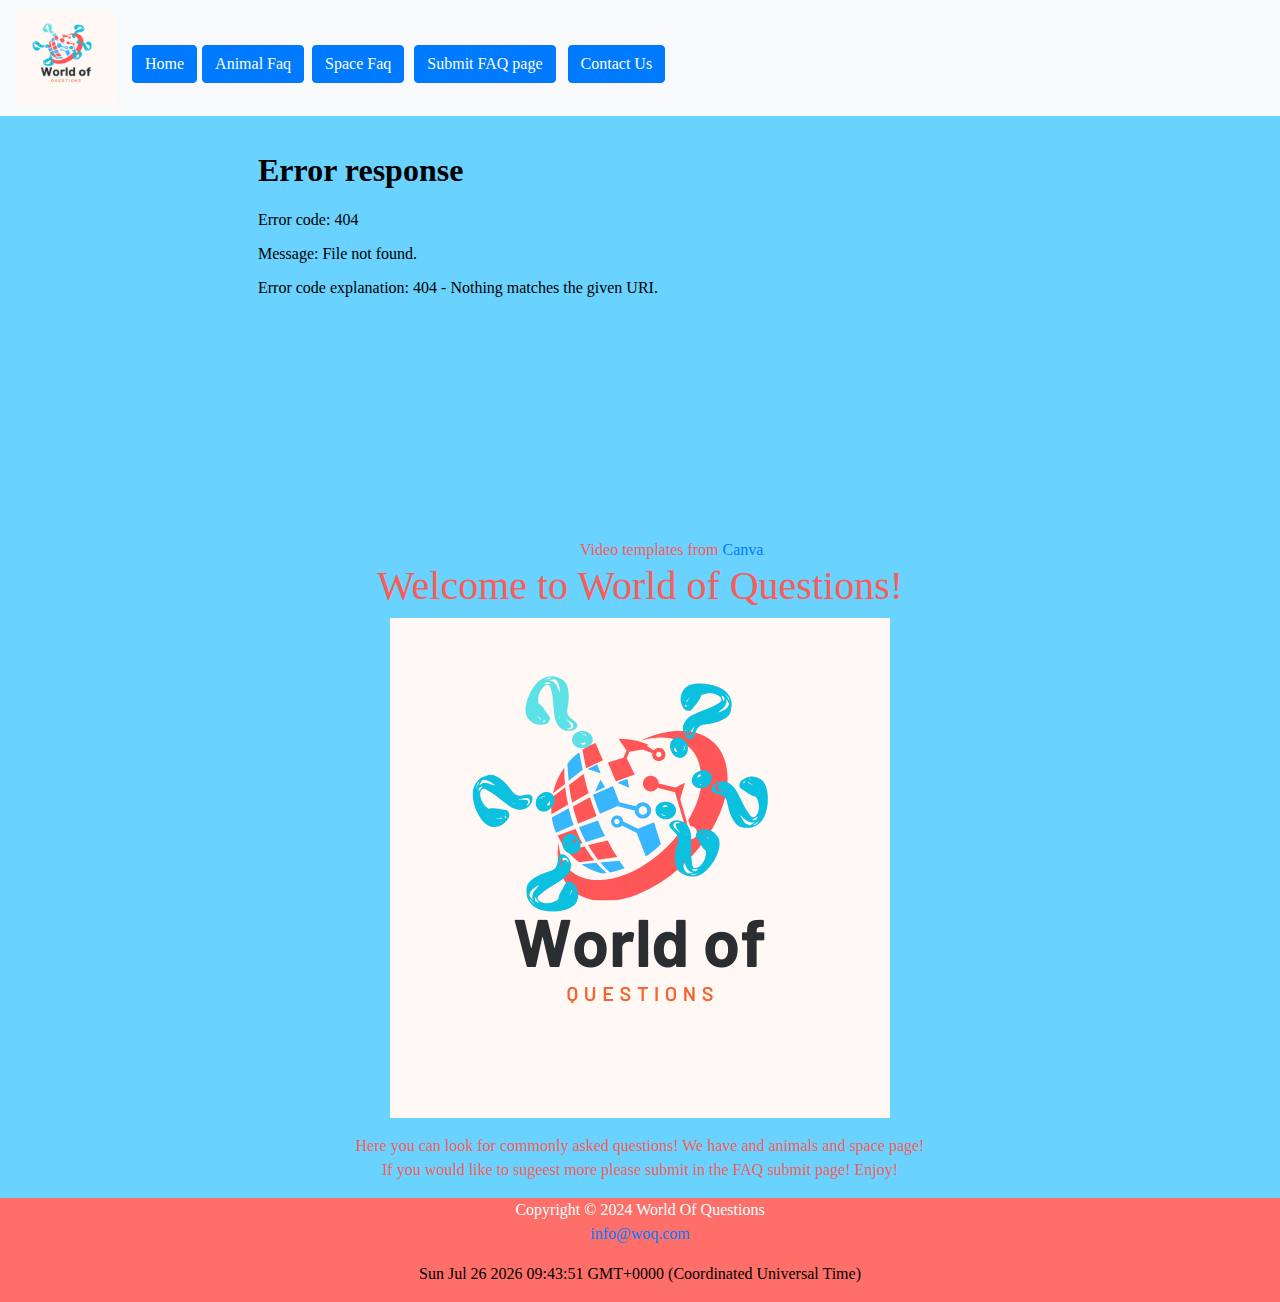
==== commit 14ecaf75: "chnages" ====
--- a/index.html
+++ b/index.html
@@ -49,7 +49,7 @@
             <div class="textalign-center">
             <!-- This is a header -->
             <h1>Welcome to World of Questions!</h1>
-            <img src="/images/World of questions.png" alt="World-of-questions-logo">
+            <img src="https://sathviksai.github.io/Web-dev-class-final/images/World%20of%20questions.png" alt="World-of-questions-logo">
             <!-- This is paragraph 1 -->
             <p>
             </p>
--- a/stylesheet/main.css
+++ b/stylesheet/main.css
@@ -309,10 +309,32 @@
      align-items: center;}
 }
 
+/* This is the media section which fixes the video based on the viewport */
+@media only all and (min-width: 999px) { /* This is for the intro video */
+    iframe {
+        margin-left: 250px !important;
+        border: none !important;
+        width: 900px !important;
+        height: 400px !important;
+        margin-top: 15px !important;
+    }
+}
+
+
 /* This is the media section which fixes based on the viewport */
 
 @media only all and (min-width: 758px) {
-
+    iframe {
+        margin-left: -66px ;
+        border: none !important;
+        width: 900px !important;
+        height: 400px !important;
+        margin-top: 15px !important;
+    }
+
+    .CreditPostion {
+        margin-left: 293px;
+    }
 
 
     .navbarcol{background-color: #ff6f69 !important;}
@@ -381,15 +403,7 @@
 
    
 
-    /* This is for the intro video */
-    iframe {
-        margin-left: 250px;
-        border: none;
-        width: 900px;
-        height: 400px;
-        margin-top: 15px;
-    }
-
+   
     /* This is class for the credit caption of the dog high-five video */
     .CreditPostion {
         margin-left: 580px;
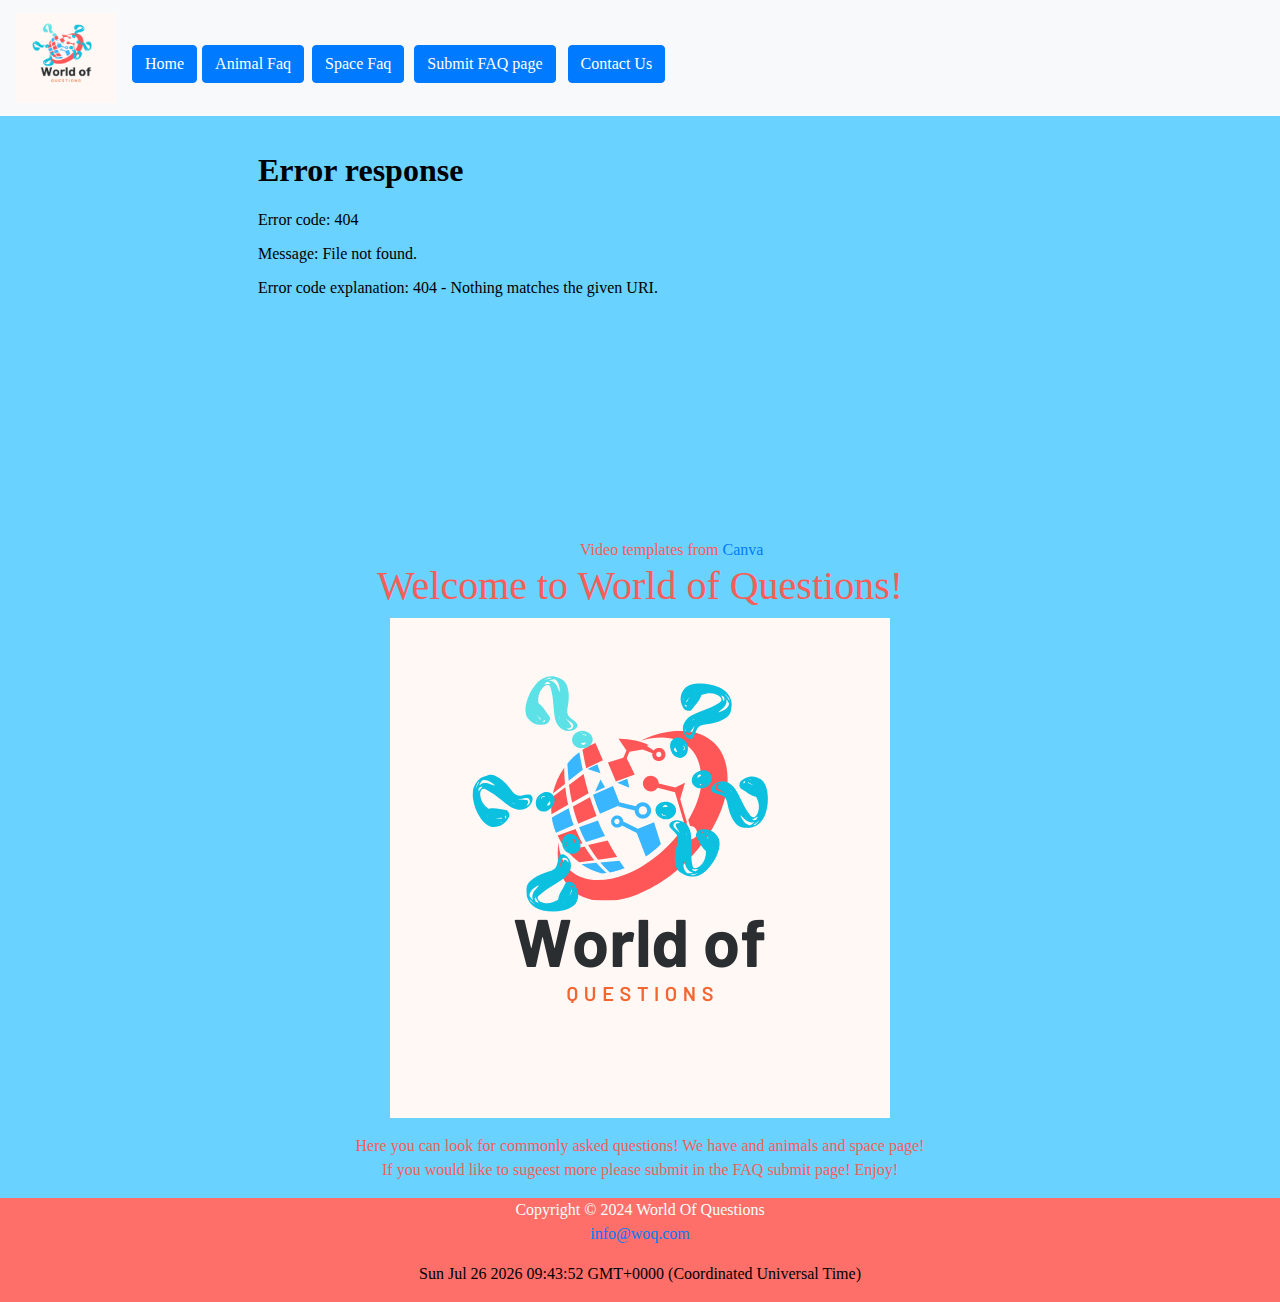
==== commit b2f73e7b: "audio" ====
--- a/index.html
+++ b/index.html
@@ -17,7 +17,7 @@
 
 <!-- This is the body which all the contents of the webpage-->
 
-<body onload="welcomeMessage()">
+<body>
   
 
     <!-- This is the contianer which holds the nav bar and main section together -->
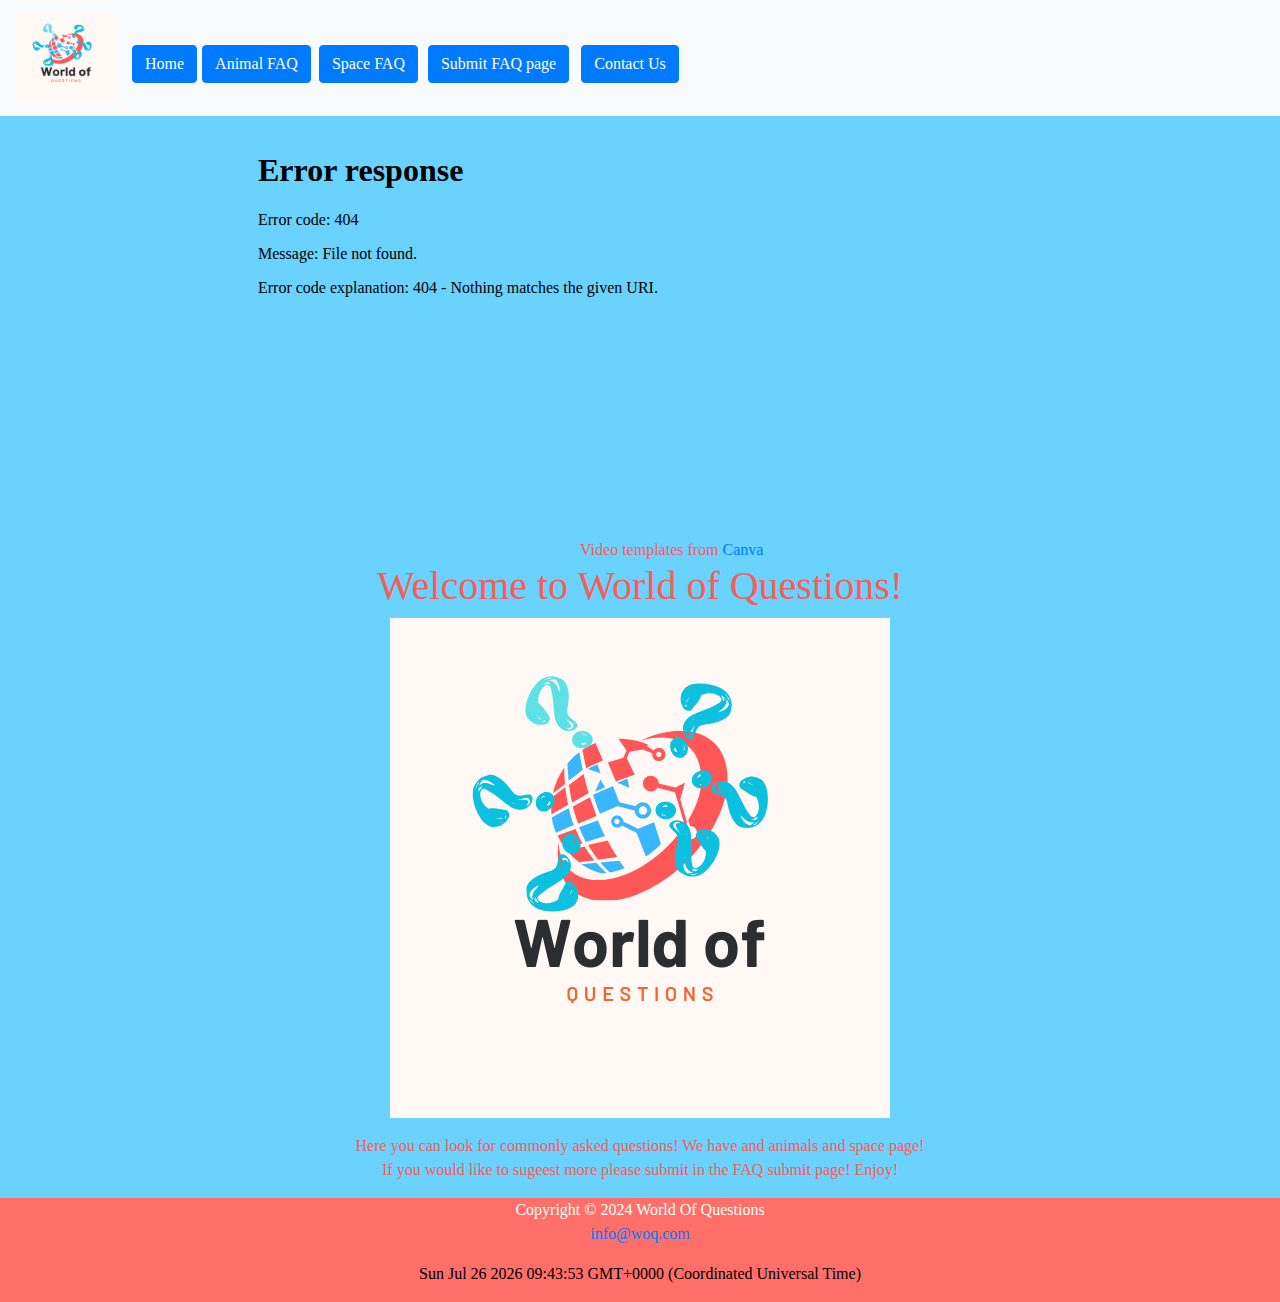
==== commit 3f1234b0: "CHNAGES" ====
--- a/index.html
+++ b/index.html
@@ -30,8 +30,8 @@
               <ul class="navbar-nav mr-auto navmargin">
                 <li class="nav-item active"> </li>
                 <a  href="index.html"> <button type="button" class="btn btn-primary homebtn">Home</button></a>
-              <a  href="Pages/Animal.html"> <button type="button" class="btn btn-primary animalbtn">Animal Faq</button></a>
-              <a  href="Pages/Space.html"> <button type="button" class="btn btn-primary spacebtn">Space Faq</button></a>
+              <a  href="Pages/Animal.html"> <button type="button" class="btn btn-primary animalbtn">Animal FAQ</button></a>
+              <a  href="Pages/Space.html"> <button type="button" class="btn btn-primary spacebtn">Space FAQ</button></a>
                 <a  href="Pages/SubmitFAQ.html"> <button type="button" class="btn btn-primary submitfaqbtn">Submit FAQ page</button></a>
                   <a  href="Pages/ContactUs.html"> <button type="button" class="btn btn-primary contactbtn" >Contact Us</button></a>
               </ul>
